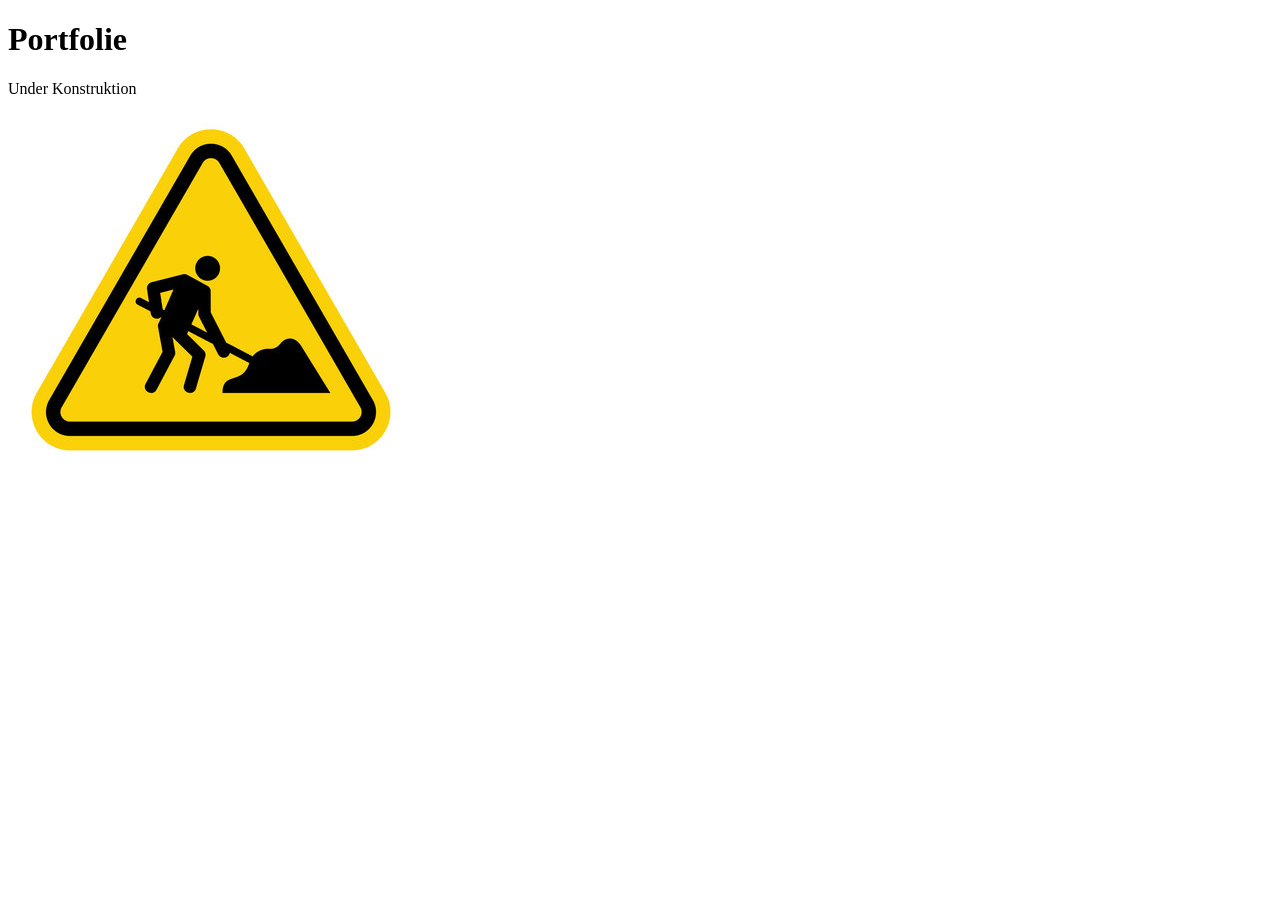
==== index.html @ ef738b5e "index file setup" ====
<!DOCTYPE html>
<html>
    <head>
        <title>Matti Hedegaard - Portfolie</title>
        <link rel="style.css" href="css/style.css">
    </head>
    <body>
        <h1>Portfolie</h1>

        <p></p>
        <p>Under Konstruktion</p>
        <img src="images\under konstruktion.jpg" alt="Under konstruktion">
    </body>
</html>
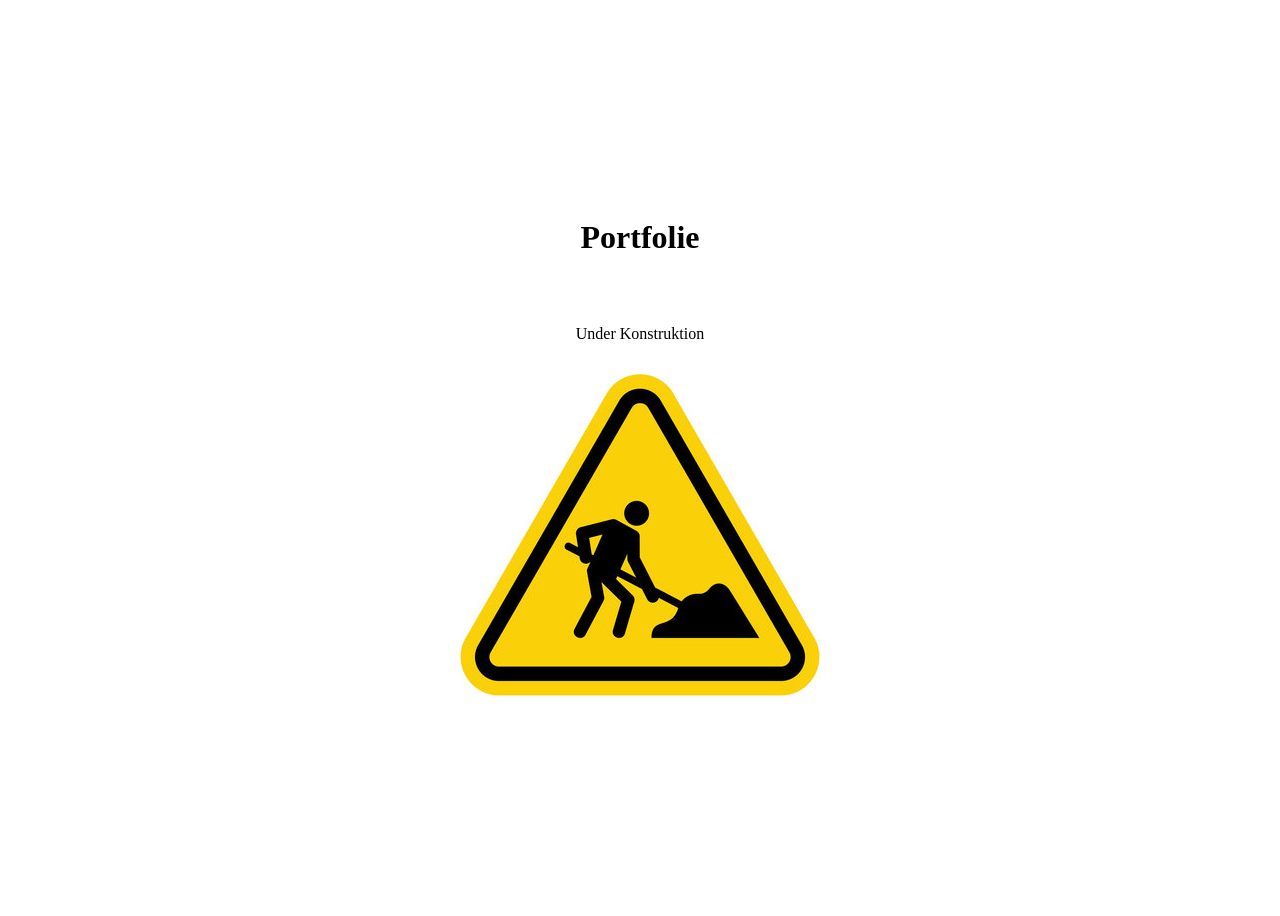
==== commit 18084d64: "again" ====
--- a/index.html
+++ b/index.html
@@ -2,13 +2,15 @@
 <html>
     <head>
         <title>Matti Hedegaard - Portfolie</title>
-        <link rel="style.css" href="css/style.css">
+        <link rel="stylesheet" href="css/style.css">
     </head>
     <body>
-        <h1>Portfolie</h1>
+        <div class="center">
+            <h1>Portfolie</h1>
 
-        <p></p>
-        <p>Under Konstruktion</p>
-        <img src="images\under konstruktion.jpg" alt="Under konstruktion">
+            <p></p>
+            <p>Under Konstruktion</p>
+            <img src="images\under konstruktion.jpg" alt="Under konstruktion">
+        </div>
     </body>
 </html>
--- a/css/style.css
+++ b/css/style.css
@@ -0,0 +1,7 @@
+.center {
+    display: flex;
+    flex-direction: column;
+    justify-content: center;
+    align-items: center;
+    min-height: 100vh;
+}
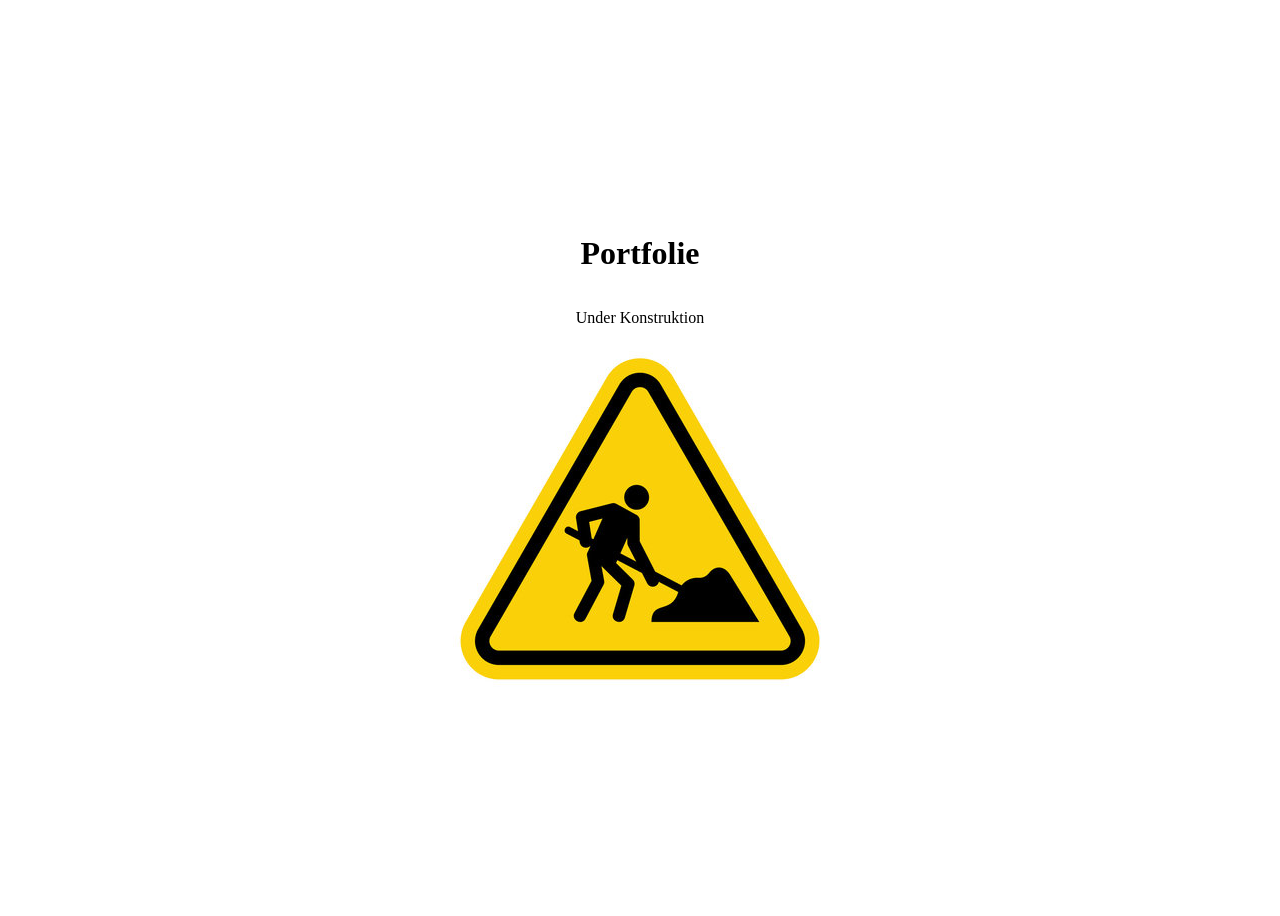
==== commit 038bf583: "last" ====
--- a/index.html
+++ b/index.html
@@ -7,10 +7,8 @@
     <body>
         <div class="center">
             <h1>Portfolie</h1>
-
-            <p></p>
             <p>Under Konstruktion</p>
-            <img src="images\under konstruktion.jpg" alt="Under konstruktion">
+            <img src="images\underKonstruktion.jpg" alt="Under konstruktion">
         </div>
     </body>
 </html>
--- a/css/style.css
+++ b/css/style.css
@@ -1,7 +1,11 @@
 .center {
-    display: flex;
-    flex-direction: column;
-    justify-content: center;
-    align-items: center;
-    min-height: 100vh;
+  display: flex;
+  flex-direction: column;
+  justify-content: center;
+  align-items: center;
+  min-height: 100vh;
+}
+.center img {
+  max-width: 100%;
+  height: auto;
 }
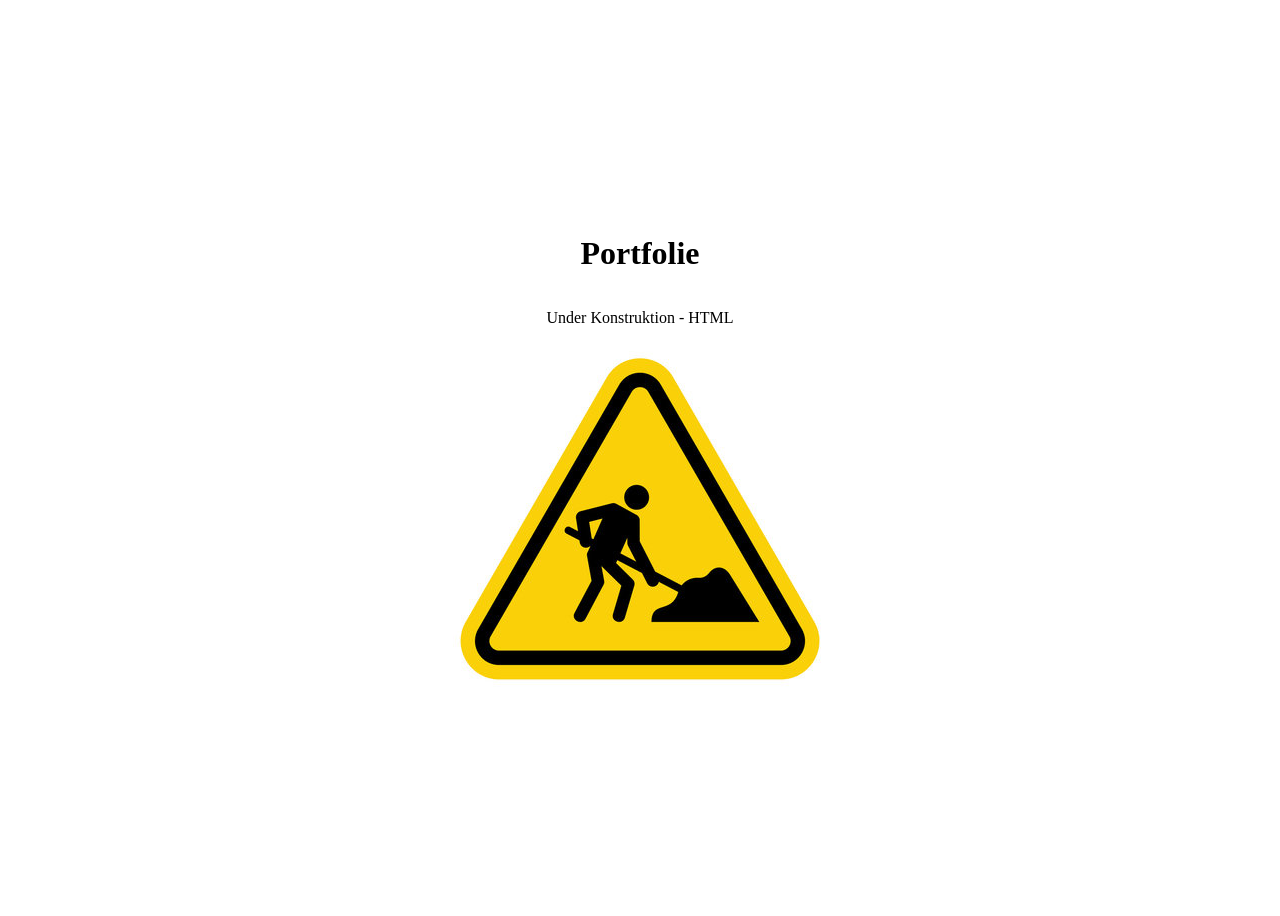
==== commit 72c91049: "php" ====
--- a/index.html
+++ b/index.html
@@ -7,7 +7,7 @@
     <body>
         <div class="center">
             <h1>Portfolie</h1>
-            <p>Under Konstruktion</p>
+            <p>Under Konstruktion - HTML</p>
             <img src="images\underKonstruktion.jpg" alt="Under konstruktion">
         </div>
     </body>
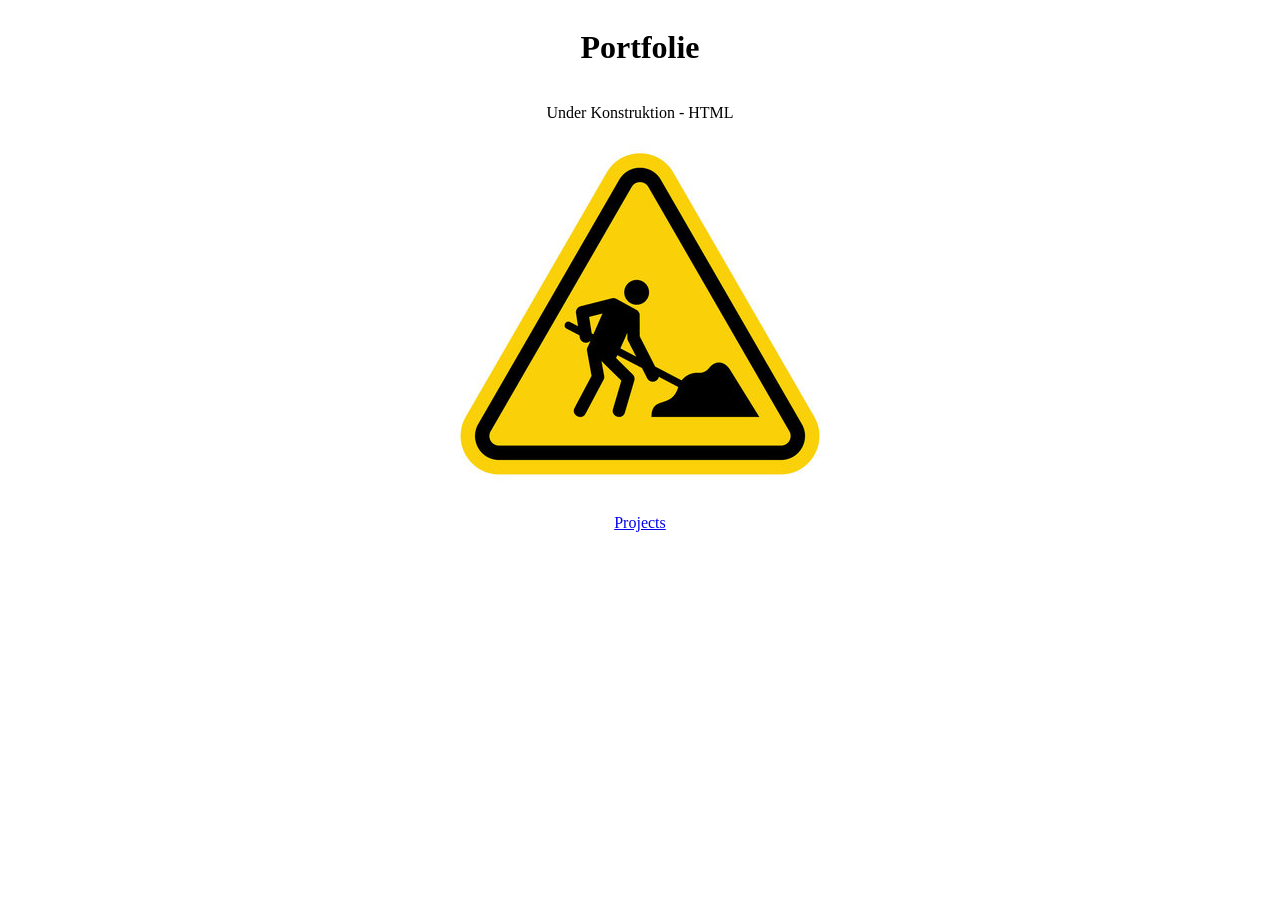
==== commit 8e6307e5: "setting up pages" ====
--- a/index.html
+++ b/index.html
@@ -9,6 +9,7 @@
             <h1>Portfolie</h1>
             <p>Under Konstruktion - HTML</p>
             <img src="images\underKonstruktion.jpg" alt="Under konstruktion">
+            <a href="/test.html"><p>Projects</p></a>
         </div>
     </body>
 </html>
--- a/css/style.css
+++ b/css/style.css
@@ -3,9 +3,13 @@
   flex-direction: column;
   justify-content: center;
   align-items: center;
-  min-height: 100vh;
 }
 .center img {
   max-width: 100%;
   height: auto;
+}
+.horizontal {
+  display: flex;
+  flex-direction: row;
+  gap: 20rm;
 }
